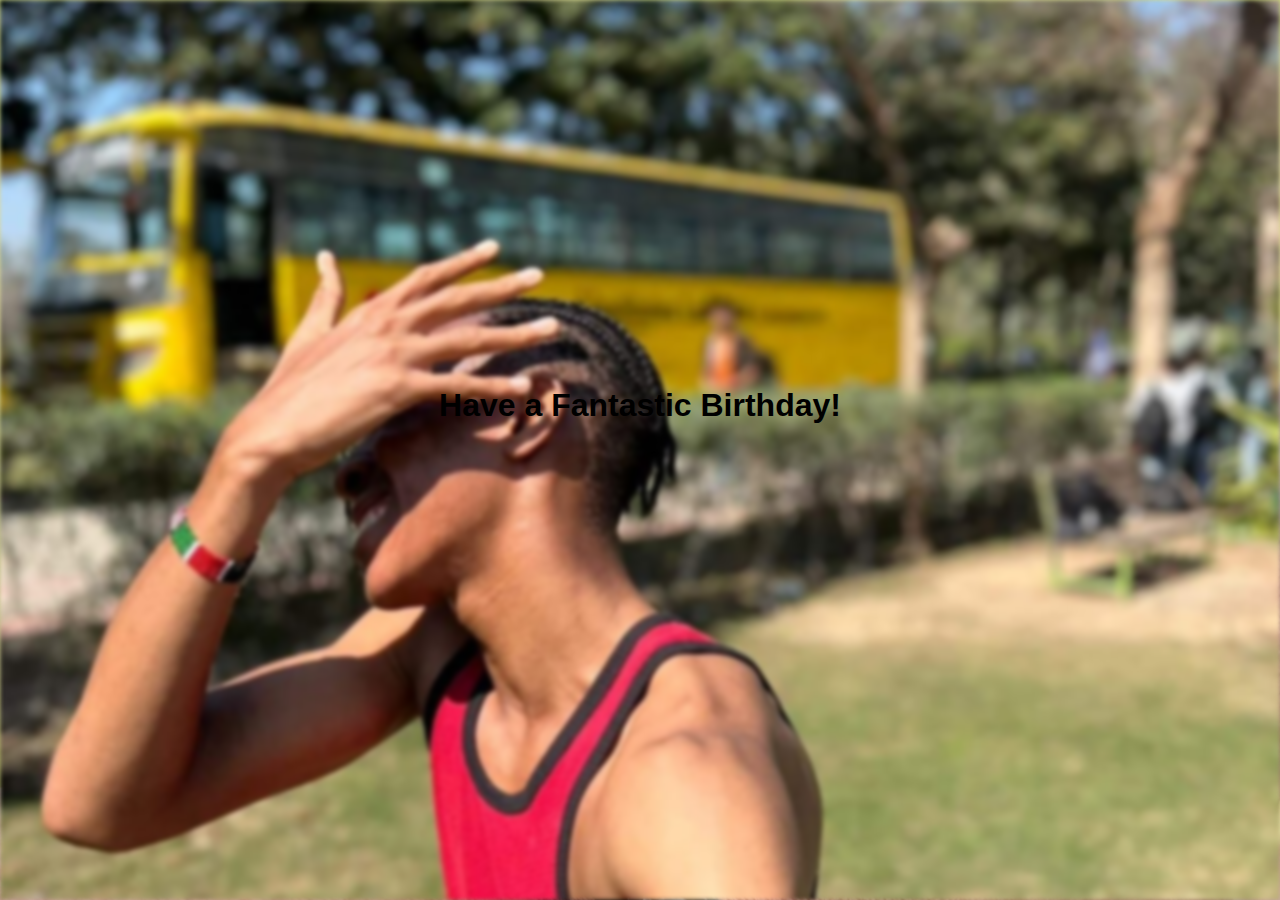
==== birthdayMessage.html @ b2e6e088 "pages made" ====
<!DOCTYPE html>
<html lang="en">
<head>
    <meta charset="UTF-8">
    <meta name="viewport" content="width=device-width, initial-scale=1.0">
    <title>Birthday Message</title>
    <link rel="stylesheet" href="styles.css">
</head>
<body class="intro-page">
    <div class="bg"></div>
    <div class="content birthday-message">
        <h1>Have a Fantastic Birthday!</h1>
        <div class="buttons">
            <button class="button" onclick="window.location.href='memories.html'"> Memories </button>
            <button class="button">Proud</button>
            <button class="button">Miss you</button>
        </div>
    </div>
</body>
</html>
---- styles.css ----
body, html {
    height: 100%;
    margin: 0;
    font-family: Arial, sans-serif;
}
.bg {
    background-image: url('background.jpg');
    height: 100%;
    background-position: center;
    background-repeat: no-repeat;
    background-size: cover;
    filter: blur(2px);
    -webkit-filter: blur(2px);
    display: flex;
    justify-content: center;
    align-items: center;
    text-align: center;
}
.content {
    position: absolute;
    top: 50%;
    left: 50%;
    transform: translate(-50%, -50%);
    text-align: center;
    z-index: 1;
}
.box {
    position: relative;
    width: 150px;
    height: 150px;
    margin: 0 auto;
    animation: disappear 2s forwards 2s;
}
.lid {
    width: 100%;
    height: 20%;
    background: linear-gradient(135deg, #ff6b6b, #f8e71c);
    position: absolute;
    top: 0;
    left: 0;
    transform-origin: top;
    animation: openLid 2s forwards;
}
.base {
    width: 100%;
    height: 80%;
    background: linear-gradient(135deg, #4CAF50, #4a90e2);
    position: absolute;
    bottom: 0;
    left: 0;
}
.celebrate-text {
    font-size: 3em;
    color: white;
    margin-top: 20px;
    opacity: 0;
    animation: showText 2s forwards 2s;
    text-shadow: 2px 2px 0 #000, -2px -2px 0 #000, 2px -2px 0 #000, -2px 2px 0 #000;
}
.button {
    background-color: #4CAF50; 
    border: none;
    color: white;
    padding: 15px 32px;
    text-align: center;
    text-decoration: none;
    display: inline-block;
    font-size: 16px;
    margin: 20px 2px;
    cursor: pointer;
    border-radius: 12px;
    position: relative;
    z-index: 1;
    animation: fadeInButton 2s forwards 2s;
    opacity: 0;
}
.buttons {
    display: flex;
    justify-content: center;
    gap: 10px;
}
@keyframes openLid {
    0% {
        transform: rotateX(0);
    }
    100% {
        transform: rotateX(-90deg);
    }
}
@keyframes showText {
    0% {
        opacity: 0;
        transform: translateY(20px);
    }
    100% {
        opacity: 1;
        transform: translateY(0);
    }
}
@keyframes fadeInButton {
    0% {
        opacity: 0;
        transform: translateY(20px);
    }
    100% {
        opacity: 1;
        transform: translateY(0);
    }
}
@keyframes disappear {
    0% {
        opacity: 1;
    }
    100% {
        opacity: 0;
        visibility: hidden;
    }
}
.slideshow-container {
    max-width: 1000px;
    position: relative;
    margin: auto;
}
.mySlides {
    display: none;
    position: relative;
}
.polaroid {
    background: white;
    padding: 15px;
    border: 1px solid #ccc;
    box-shadow: 0 4px 8px rgba(0, 0, 0, 0.2);
    margin-bottom: 20px;
    display: inline-block;
}
.polaroid img {
    width: 100%;
    display: block;
}
.caption {
    color: #333;
    font-size: 15px;
    padding: 10px 0;
    text-align: center;
}
.fade {
    animation-name: fade;
    animation-duration: 1.5s;
}
@keyframes fade {
    from {opacity: .4} 
    to {opacity: 1}
}
.dot {
    height: 15px;
    width: 15px;
    margin: 0 2px;
    background-color: #bbb;
    border-radius: 50%;
    display: inline-block;
    transition: background-color 0.6s ease;
}
.dot.active {
    background-color: #717171;
}
.nav-arrows {
    display: flex;
    justify-content: center;
    align-items: center;
    margin-top: 20px;
}
.prev, .next {
    cursor: pointer;
    padding: 16px;
    color: white;
    font-weight: bold;
    font-size: 18px;
    transition: 0.6s ease;
    user-select: none;
}
.prev {
    margin-right: 20px;
}
.next {
    margin-left: 20px;
}
.prev:hover, .next:hover {
    background-color: rgba(0,0,0,0.8);
}
/* Specific styles for the memories page */
body.memories-page {
    background-image: url('image-from-rawpixel-id-5920880-jpeg.jpg');
    background-position: center;
    background-repeat: no-repeat;
    background-size: cover;
    filter: none; /* Remove blur if you don't want it on this page */
}
/* Specific styles for the memories page */
body.intro-page {
    background-image: url('IMG_2172.jpg');
    background-position: center;
    background-repeat: no-repeat;
    background-size: cover;
    filter: none; /* Remove blur if you don't want it on this page */
}
/* 
body.memories-page .content {
    position:absolute;
    top: auto; 
    left: auto;
    transform: none;
    z-index: 1;
    text-align: center;
    padding: 10px 0;
} */

/* Polaroid rotation styles */
.slide1 .polaroid {
    transform: rotate(-5deg);
}

.slide2 .polaroid {
    transform: rotate(5deg);
}

.slide3 .polaroid {
    transform: rotate(-5deg);
}

.slide4 .polaroid {
    transform: rotate(5deg);
}

.slide5 .polaroid {
    transform: rotate(-5deg);
}

.slide6 .polaroid {
    transform: rotate(5deg);
}

.slide7 .polaroid {
    transform: rotate(-5deg);
}
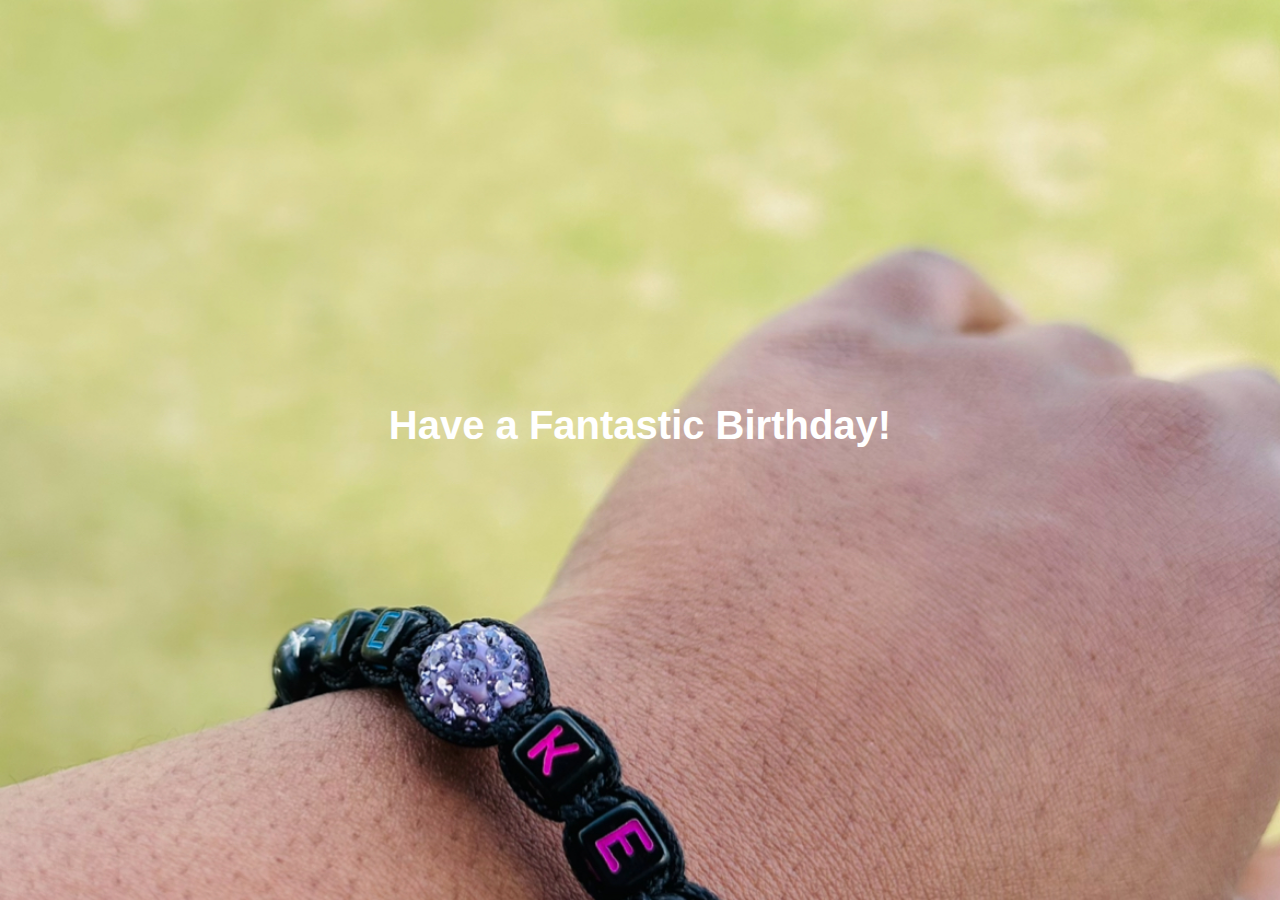
==== commit fad0660b: "almost done" ====
--- a/birthdayMessage.html
+++ b/birthdayMessage.html
@@ -7,7 +7,7 @@
     <link rel="stylesheet" href="styles.css">
 </head>
 <body class="intro-page">
-    <div class="bg"></div>
+    <!-- <div class="bg"></div> -->
     <div class="content birthday-message">
         <h1>Have a Fantastic Birthday!</h1>
         <div class="buttons">
--- a/styles.css
+++ b/styles.css
@@ -2,7 +2,44 @@
     height: 100%;
     margin: 0;
     font-family: Arial, sans-serif;
-}
+    background-color: white; /* Initial background color */
+    transition: background-color 2s ease;
+}
+.header {
+    position: absolute;
+    top: 50px;
+    left: 50%;
+    transform: translateX(-50%);
+    text-align: center;
+    z-index: 1;
+}
+
+.home-button {
+    background: linear-gradient(45deg, #007BFF, #00BFFF, #1E90FF);
+    border: none;
+    color: white;
+    padding: 10px 20px;
+    text-align: center;
+    text-decoration: none;
+    display: inline-block;
+    font-size: 14px;
+    cursor: pointer;
+    border-radius: 25px;
+    box-shadow: 0 4px 15px rgba(0, 0, 0, 0.1);
+    transition: all 0.3s ease;
+    
+}
+
+.home-button:hover {
+    box-shadow: 0 8px 25px rgba(0, 0, 0, 0.2);
+    background: linear-gradient(45deg, #ff69b4, #ff1493, #db7093);
+}
+
+.home-button:active {
+    transform: translateY(2px);
+    box-shadow: 0 6px 20px rgba(0, 0, 0, 0.15);
+}
+
 .bg {
     background-image: url('background.jpg');
     height: 100%;
@@ -15,7 +52,15 @@
     justify-content: center;
     align-items: center;
     text-align: center;
-}
+    display: none; /* Initially hidden */
+    transition: opacity 2s ease; /* Smooth transition for background reveal */
+
+}
+
+.bg.reveal-bg {
+    display: block; /* Display background image when the box is fully open */
+}
+
 .content {
     position: absolute;
     top: 50%;
@@ -23,56 +68,121 @@
     transform: translate(-50%, -50%);
     text-align: center;
     z-index: 1;
-}
+    transition: opacity 2s ease; /* Smooth transition for content elements */
+}
+
+.celebrate-text {
+    font-size: 2.5em;
+    margin-bottom: 20px;
+    border: 2px solid white ; /* Black border for the text */
+    padding: 10px;
+    color: white;
+    display: inline-block;
+     /* Initially hidden */
+    transition: opacity 2s ease; /* Smooth transition for text reveal */
+}
+
+.hidden {
+    display: none;
+}
+
 .box {
     position: relative;
     width: 150px;
     height: 150px;
     margin: 0 auto;
-    animation: disappear 2s forwards 2s;
-}
+    opacity: 1; /* Initially visible */
+    transition: opacity 2s ease; 
+}
+
 .lid {
     width: 100%;
     height: 20%;
-    background: linear-gradient(135deg, #ff6b6b, #f8e71c);
+    background: linear-gradient(135deg, #6bfff3, #007BFF);
     position: absolute;
     top: 0;
     left: 0;
     transform-origin: top;
-    animation: openLid 2s forwards;
-}
+    transition: transform 3s, opacity 2s ease;
+}
+
 .base {
     width: 100%;
     height: 80%;
-    background: linear-gradient(135deg, #4CAF50, #4a90e2);
+    background: linear-gradient(45deg, #007BFF, #00BFFF, #1E90FF);
     position: absolute;
     bottom: 0;
     left: 0;
 }
-.celebrate-text {
-    font-size: 3em;
-    color: white;
-    margin-top: 20px;
+
+.box.open .lid {
+    transform: rotateX(180deg);
+}
+
+.box.hidden {
     opacity: 0;
-    animation: showText 2s forwards 2s;
-    text-shadow: 2px 2px 0 #000, -2px -2px 0 #000, 2px -2px 0 #000, -2px 2px 0 #000;
+}
+
+
+h1 {
+    font-size: 2.5em;
+    margin-bottom: 20px;
+    color: white;
+}
+
+p {
+    font-size: 1.2em;
+    margin-bottom: 20px;
 }
 .button {
-    background-color: #4CAF50; 
+    background: linear-gradient(45deg, #007BFF, #00BFFF, #1E90FF);
     border: none;
     color: white;
-    padding: 15px 32px;
+    padding: 15px 30px;
     text-align: center;
     text-decoration: none;
     display: inline-block;
     font-size: 16px;
-    margin: 20px 2px;
+    margin: 4px 2px;
     cursor: pointer;
-    border-radius: 12px;
+    animation: fadeInButton 2s forwards 2s;
+    border-radius: 25px;
+    box-shadow: 0 4px 15px rgba(0, 0, 0, 0.1);
+    transition: all 0.3s ease, opacity 2s ease; /* Smooth transition for button and opacity */
     position: relative;
-    z-index: 1;
-    animation: fadeInButton 2s forwards 2s;
-    opacity: 0;
+    overflow: hidden;
+    opacity: 0; /* Initially hidden */
+
+}
+
+.button:before {
+    content: '';
+    position: absolute;
+    top: 50%;
+    left: 50%;
+    width: 300%;
+    height: 300%;
+    background: rgba(255, 255, 255, 0.15);
+    transition: all 0.75s ease;
+    border-radius: 50%;
+    transform: translate(-50%, -50%) scale(0);
+}
+.button.hidden {
+    display: none; /* Ensure hidden buttons are not shown */
+}
+
+.button:hover:before {
+    transform: translate(-50%, -50%) scale(1);
+}
+
+.button:hover {
+    box-shadow: 0 8px 25px rgba(0, 0, 0, 0.2);
+    background:  linear-gradient(45deg, #ff69b4, #ff1493, #db7093);
+}
+
+.button:active {
+    transform: translateY(2px);
+    box-shadow: 0 6px 20px rgba(0, 0, 0, 0.15);
 }
 .buttons {
     display: flex;
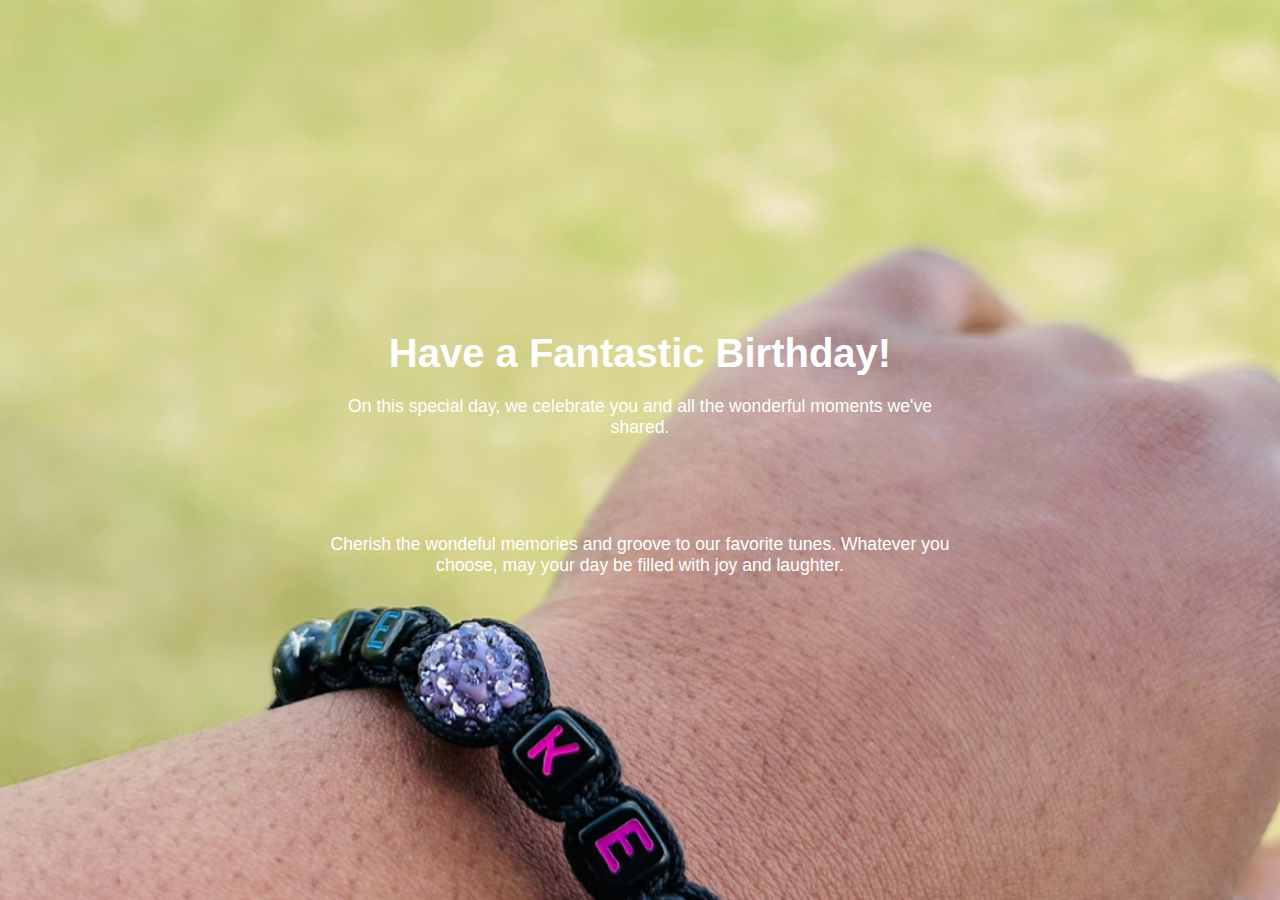
==== commit 33b80b82: "recent" ====
--- a/birthdayMessage.html
+++ b/birthdayMessage.html
@@ -7,14 +7,21 @@
     <link rel="stylesheet" href="styles.css">
 </head>
 <body class="intro-page">
-    <!-- <div class="bg"></div> -->
     <div class="content birthday-message">
         <h1>Have a Fantastic Birthday!</h1>
+        <p class="birthday-text">
+            On this special day, we celebrate you and all the wonderful moments we've shared. 
+            
+        </p>
         <div class="buttons">
-            <button class="button" onclick="window.location.href='memories.html'"> Memories </button>
-            <button class="button">Proud</button>
-            <button class="button">Miss you</button>
+            <button class="button" onclick="window.location.href='memories.html'">Memories</button>
+            <button class="button" onclick="window.location.href='playlist.html'">Playlist</button>
+            <button class="button" onclick="window.location.href='flex.html'">Flex</button>
         </div>
+        <p class="birthday-note">
+            Cherish the wondeful memories and groove to our favorite tunes.
+            Whatever you choose, may your day be filled with joy and laughter.
+        </p>
     </div>
 </body>
-</html>+</html>
--- a/styles.css
+++ b/styles.css
@@ -312,8 +312,20 @@
     background-repeat: no-repeat;
     background-size: cover;
     filter: none; /* Remove blur if you don't want it on this page */
+    width: 100%;
+    height: 100vh;
+    display: flex;
+    justify-content: center;
+    align-items: center;
+}
+
+.birthday-text, .birthday-note {
+    font-size: 1.1em;
+    margin: 20px 0;
+    color: white;
 }
 /* 
+
 body.memories-page .content {
     position:absolute;
     top: auto; 
